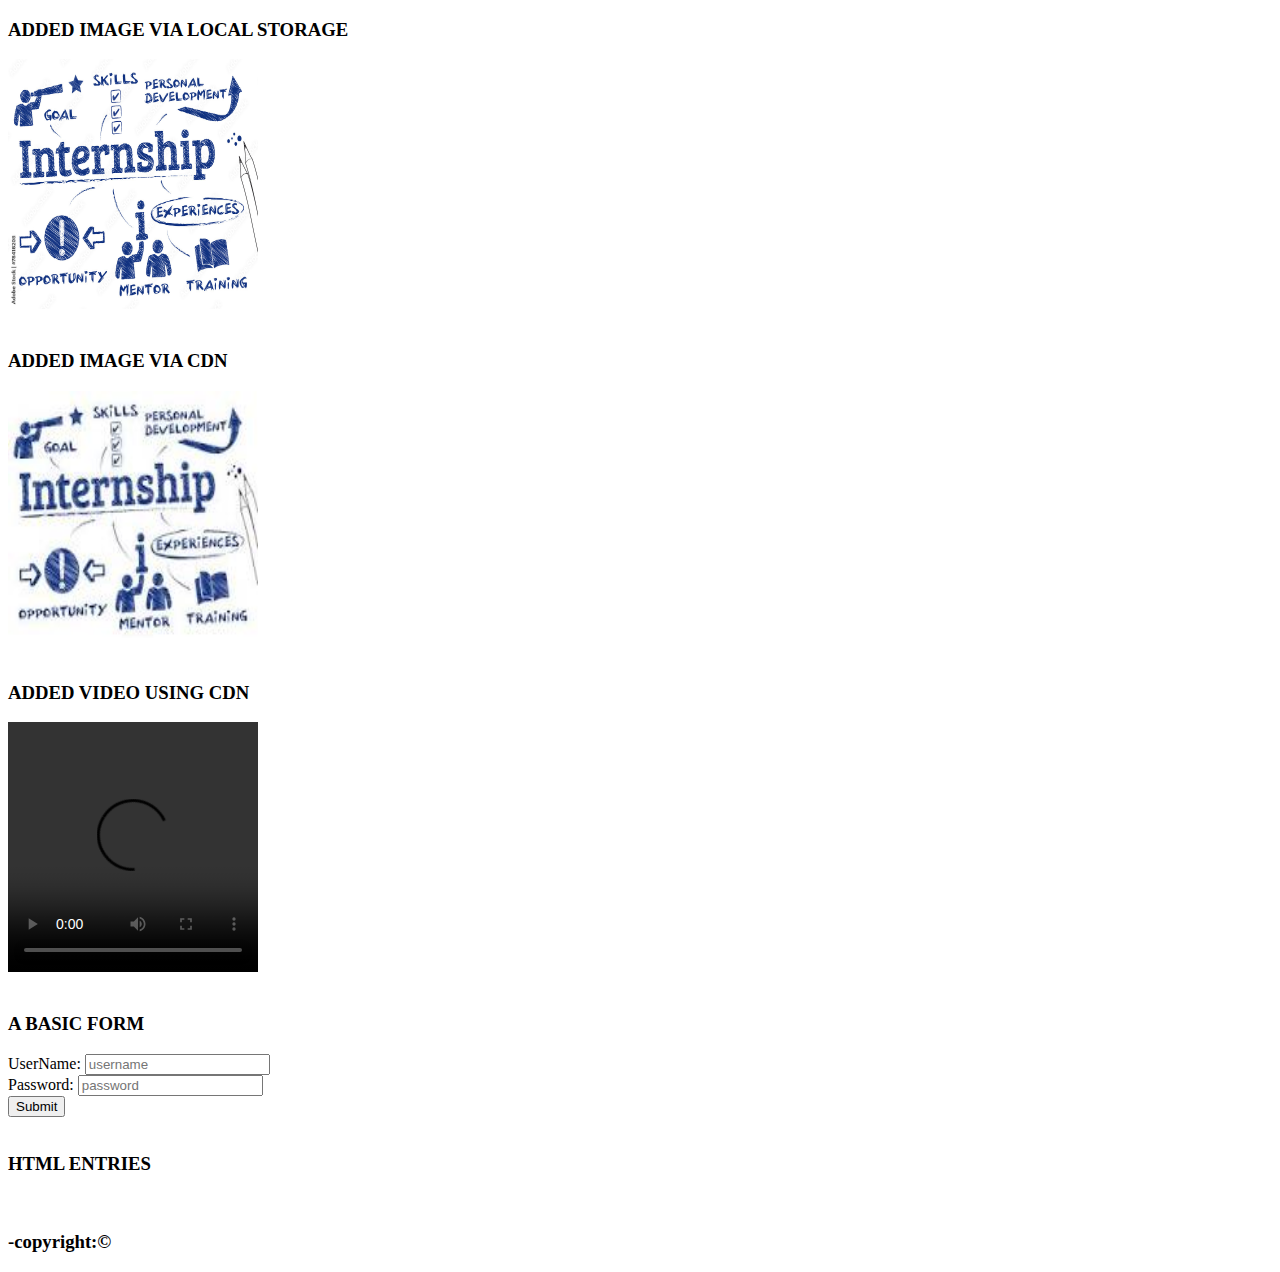
==== ass2/ass2.html @ 115dbb5e "First" ====
<!DOCTYPE html>
<html lang="en">
<head>
    <meta charset="UTF-8">
    <meta name="viewport" content="width=device-width, initial-scale=1.0">
    <title>Assignment 2</title>
</head>
<body>
    <h3>ADDED IMAGE VIA LOCAL STORAGE</h3>
        <img src="internship.jpg" alt="internship" width="250" height="250"> <br><br>
    <h3>ADDED IMAGE VIA CDN</h3>
        <img src="[data-uri]" alt="internship" width="250" height="250">
         <br><br>
         <h3>ADDED VIDEO USING CDN</h3>
         <video src="https://drive.google.com/file/d/18CSSFFU7CQWqD2Ehvazqgo0NvDBC2PaG/view?usp=drive_link
         " type="video/mp4" height="250" width="250" 
         controls></video>
     <br><br>
     <h3>A BASIC FORM</h3>
     <form >
        <label for="name">UserName: </label>
        <input type="text" id="name" placeholder="username">
        <br>
        <label for="password">Password: </label>
        <input type="text" id="password" placeholder="password">
        <br>
        <input type="submit" id="submit" value="Submit">
     </form><br>
     <h3>HTML ENTRIES</h3><br>
     <h3>-copyright:&copy;</h3>

</body>
</html>
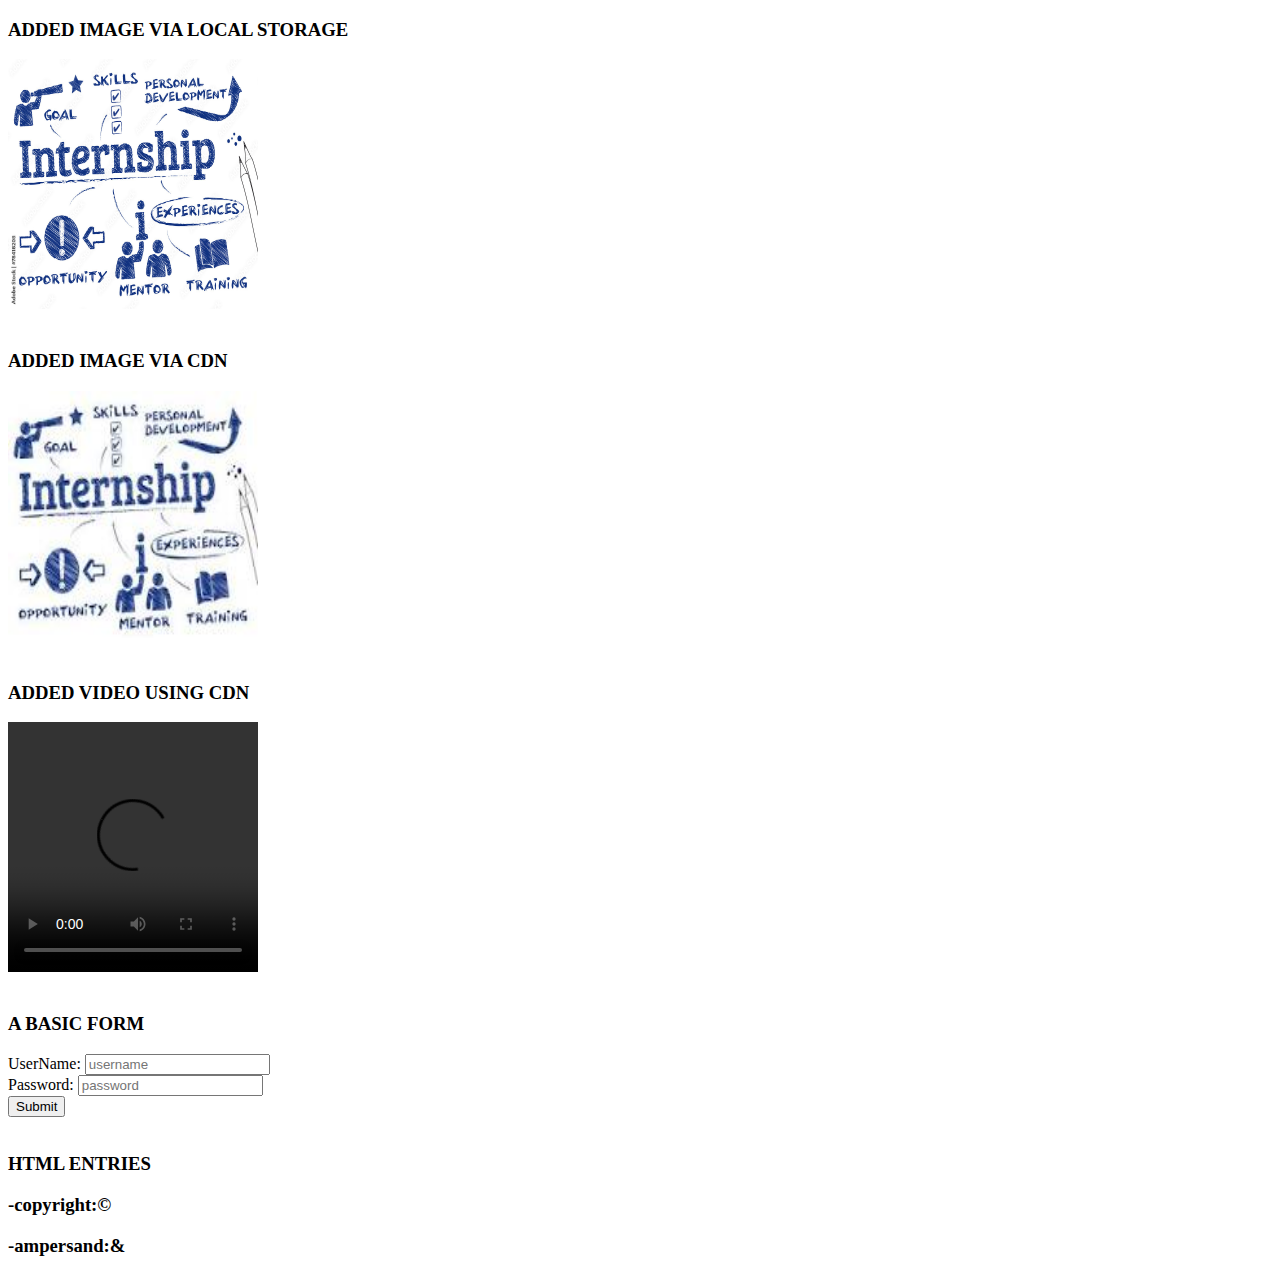
==== commit 5bc42c20: "second" ====
--- a/ass2/ass2.html
+++ b/ass2/ass2.html
@@ -26,8 +26,8 @@
         <br>
         <input type="submit" id="submit" value="Submit">
      </form><br>
-     <h3>HTML ENTRIES</h3><br>
+     <h3>HTML ENTRIES</h3>
      <h3>-copyright:&copy;</h3>
-
+     <h3>-ampersand:&amp;</h3>
 </body>
 </html>